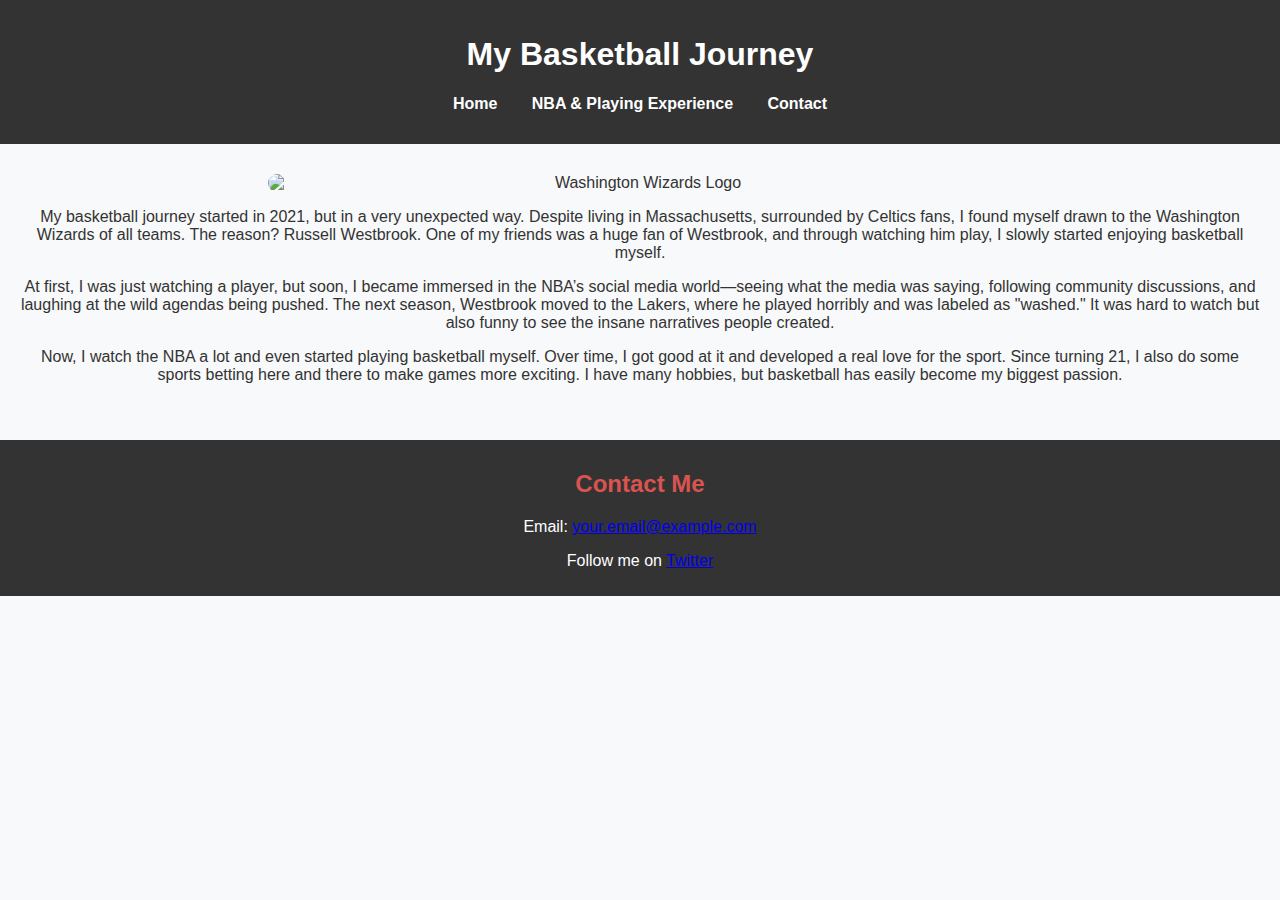
==== index.html @ 53b971b4 "Initial commit" ====
<!DOCTYPE html>
<html lang="en">
<head>
    <meta charset="UTF-8">
    <meta name="viewport" content="width=device-width, initial-scale=1.0">
    <title>My Basketball Journey</title>
    <link rel="stylesheet" href="styles.css">
</head>
<body>

    <header>
        <h1>My Basketball Journey</h1>
        <nav>
            <ul>
                <li><a href="index.html">Home</a></li>
                <li><a href="basketball.html">NBA & Playing Experience</a></li>
                <li><a href="#contact">Contact</a></li>
            </ul>
        </nav>
    </header>

    <section class="intro">
        <img src="wizards.jpg" alt="Washington Wizards Logo">
        <p>
            My basketball journey started in 2021, but in a very unexpected way. Despite living in Massachusetts, surrounded by Celtics fans, 
            I found myself drawn to the Washington Wizards of all teams. The reason? Russell Westbrook. One of my friends was a huge fan of 
            Westbrook, and through watching him play, I slowly started enjoying basketball myself. 
        </p>
        <p>
            At first, I was just watching a player, but soon, I became immersed in the NBA’s social media world—seeing what the media was saying, 
            following community discussions, and laughing at the wild agendas being pushed. The next season, Westbrook moved to the Lakers, where 
            he played horribly and was labeled as "washed." It was hard to watch but also funny to see the insane narratives people created.
        </p>
        <p>
            Now, I watch the NBA a lot and even started playing basketball myself. Over time, I got good at it and developed a real love for the sport. 
            Since turning 21, I also do some sports betting here and there to make games more exciting. I have many hobbies, but basketball has easily 
            become my biggest passion.
        </p>
    </section>

    <footer id="contact">
        <h2>Contact Me</h2>
        <p>Email: <a href="mailto:your.email@example.com">your.email@example.com</a></p>
        <p>Follow me on <a href="https://twitter.com/yourprofile" target="_blank">Twitter</a></p>
    </footer>

</body>
</html>
---- styles.css ----
body {
    font-family: Arial, sans-serif;
    margin: 0;
    padding: 0;
    background-color: #f8f9fa;
    color: #333;
}

header {
    background-color: #333;
    color: white;
    padding: 15px;
    text-align: center;
}

nav ul {
    list-style: none;
    padding: 0;
}

nav ul li {
    display: inline;
    margin: 0 15px;
}

nav ul li a {
    color: white;
    text-decoration: none;
    font-weight: bold;
}

.intro, .content {
    padding: 20px;
    text-align: center;
}

img {
    width: 60%;
    height: auto;
    display: block;
    margin: 10px auto;
    border-radius: 10px;
}

h2 {
    color: #d9534f;
}

footer {
    background-color: #333;
    color: white;
    text-align: center;
    padding: 10px;
    margin-top: 20px;
}
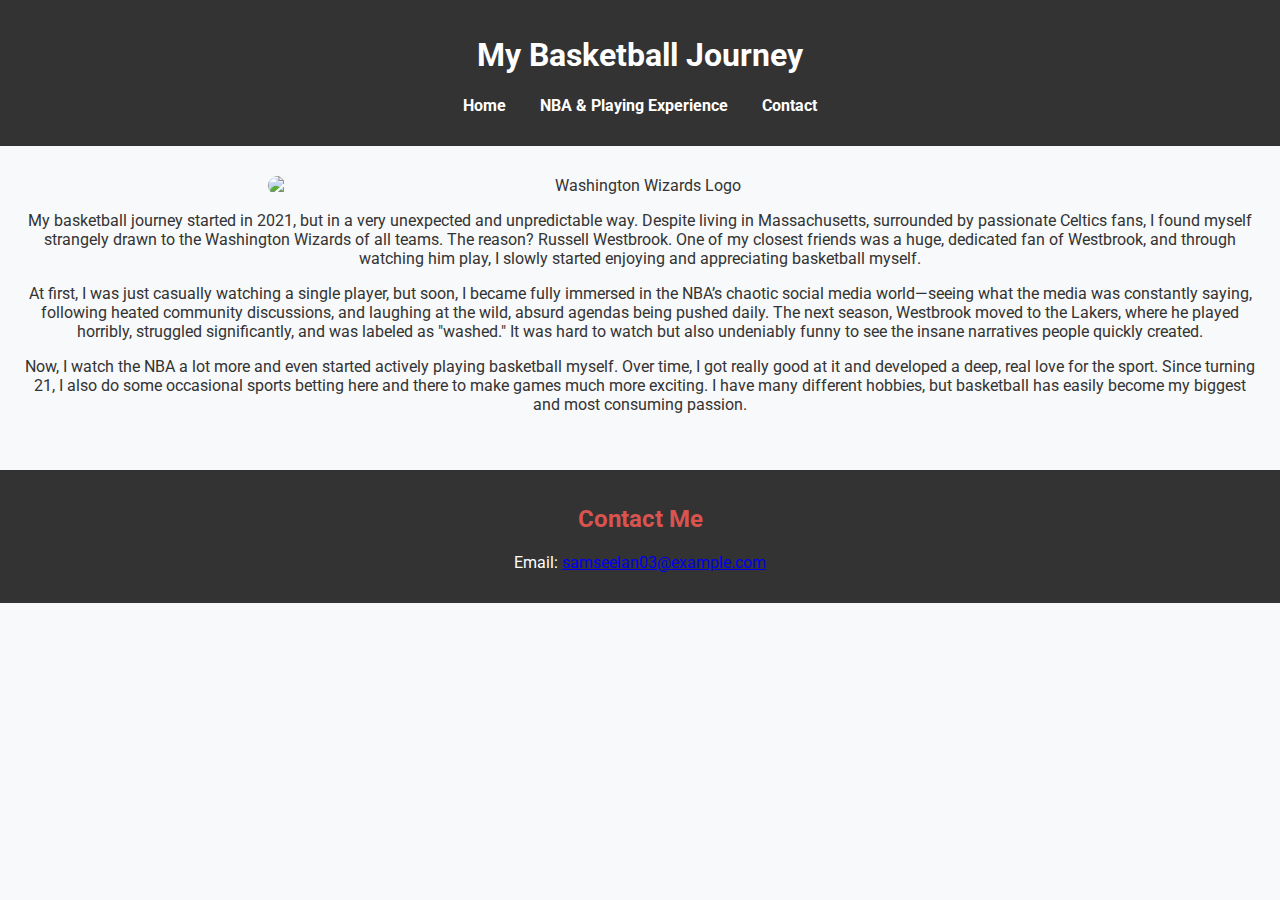
==== commit 8e68d332: "new changes" ====
--- a/index.html
+++ b/index.html
@@ -22,26 +22,19 @@
     <section class="intro">
         <img src="wizards.jpg" alt="Washington Wizards Logo">
         <p>
-            My basketball journey started in 2021, but in a very unexpected way. Despite living in Massachusetts, surrounded by Celtics fans, 
-            I found myself drawn to the Washington Wizards of all teams. The reason? Russell Westbrook. One of my friends was a huge fan of 
-            Westbrook, and through watching him play, I slowly started enjoying basketball myself. 
+            My basketball journey started in 2021, but in a very unexpected and unpredictable way. Despite living in Massachusetts, surrounded by passionate Celtics fans, I found myself strangely drawn to the Washington Wizards of all teams. The reason? Russell Westbrook. One of my closest friends was a huge, dedicated fan of Westbrook, and through watching him play, I slowly started enjoying and appreciating basketball myself.
         </p>
         <p>
-            At first, I was just watching a player, but soon, I became immersed in the NBA’s social media world—seeing what the media was saying, 
-            following community discussions, and laughing at the wild agendas being pushed. The next season, Westbrook moved to the Lakers, where 
-            he played horribly and was labeled as "washed." It was hard to watch but also funny to see the insane narratives people created.
+            At first, I was just casually watching a single player, but soon, I became fully immersed in the NBA’s chaotic social media world—seeing what the media was constantly saying, following heated community discussions, and laughing at the wild, absurd agendas being pushed daily. The next season, Westbrook moved to the Lakers, where he played horribly, struggled significantly, and was labeled as "washed." It was hard to watch but also undeniably funny to see the insane narratives people quickly created.
         </p>
         <p>
-            Now, I watch the NBA a lot and even started playing basketball myself. Over time, I got good at it and developed a real love for the sport. 
-            Since turning 21, I also do some sports betting here and there to make games more exciting. I have many hobbies, but basketball has easily 
-            become my biggest passion.
+            Now, I watch the NBA a lot more and even started actively playing basketball myself. Over time, I got really good at it and developed a deep, real love for the sport. Since turning 21, I also do some occasional sports betting here and there to make games much more exciting. I have many different hobbies, but basketball has easily become my biggest and most consuming passion.
         </p>
     </section>
 
     <footer id="contact">
         <h2>Contact Me</h2>
-        <p>Email: <a href="mailto:your.email@example.com">your.email@example.com</a></p>
-        <p>Follow me on <a href="https://twitter.com/yourprofile" target="_blank">Twitter</a></p>
+        <p>Email: <a href="mailto:samseelan03@example.com">samseelan03@example.com</a></p>
     </footer>
 
 </body>
--- a/styles.css
+++ b/styles.css
@@ -1,5 +1,7 @@
+@import url('https://fonts.googleapis.com/css2?family=Roboto:wght@300;400;700&display=swap');
+
 body {
-    font-family: Arial, sans-serif;
+    font-family: 'Roboto', sans-serif;
     margin: 0;
     padding: 0;
     background-color: #f8f9fa;
@@ -29,6 +31,17 @@
     font-weight: bold;
 }
 
+nav ul li a:hover {
+    color: #d9534f;
+    transition: color 0.3s ease;
+}
+
+.container {
+    max-width: 900px;
+    margin: 0 auto;
+    padding: 20px;
+}
+
 .intro, .content {
     padding: 20px;
     text-align: center;
@@ -50,6 +63,6 @@
     background-color: #333;
     color: white;
     text-align: center;
-    padding: 10px;
+    padding: 15px;
     margin-top: 20px;
 }
